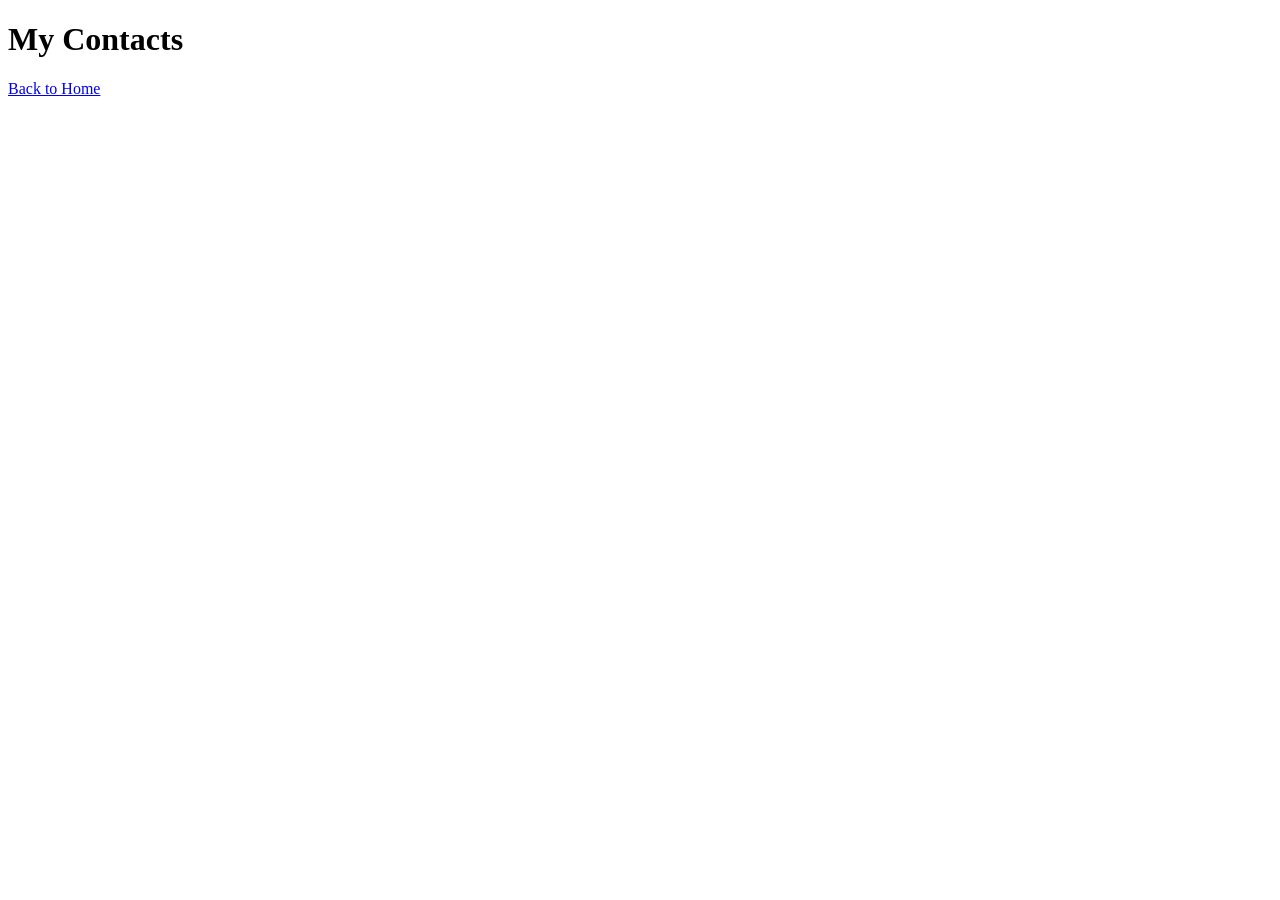
==== pages/contact.html @ 72f152f5 "Add HTML homework" ====
<!DOCTYPE html>
<html>
<head>
    <title>Contacts</title>
</head>
<body>

<h1>My Contacts</h1>

<p><Email:lera.golubenko03@gmail.com></Email:lera.golubenko03></p>
<p><GitHub:https://github.com/silk-Valeriia></GitHub:https:></p>

<a href="../index.html">Back to Home</a>

</body>
</html>
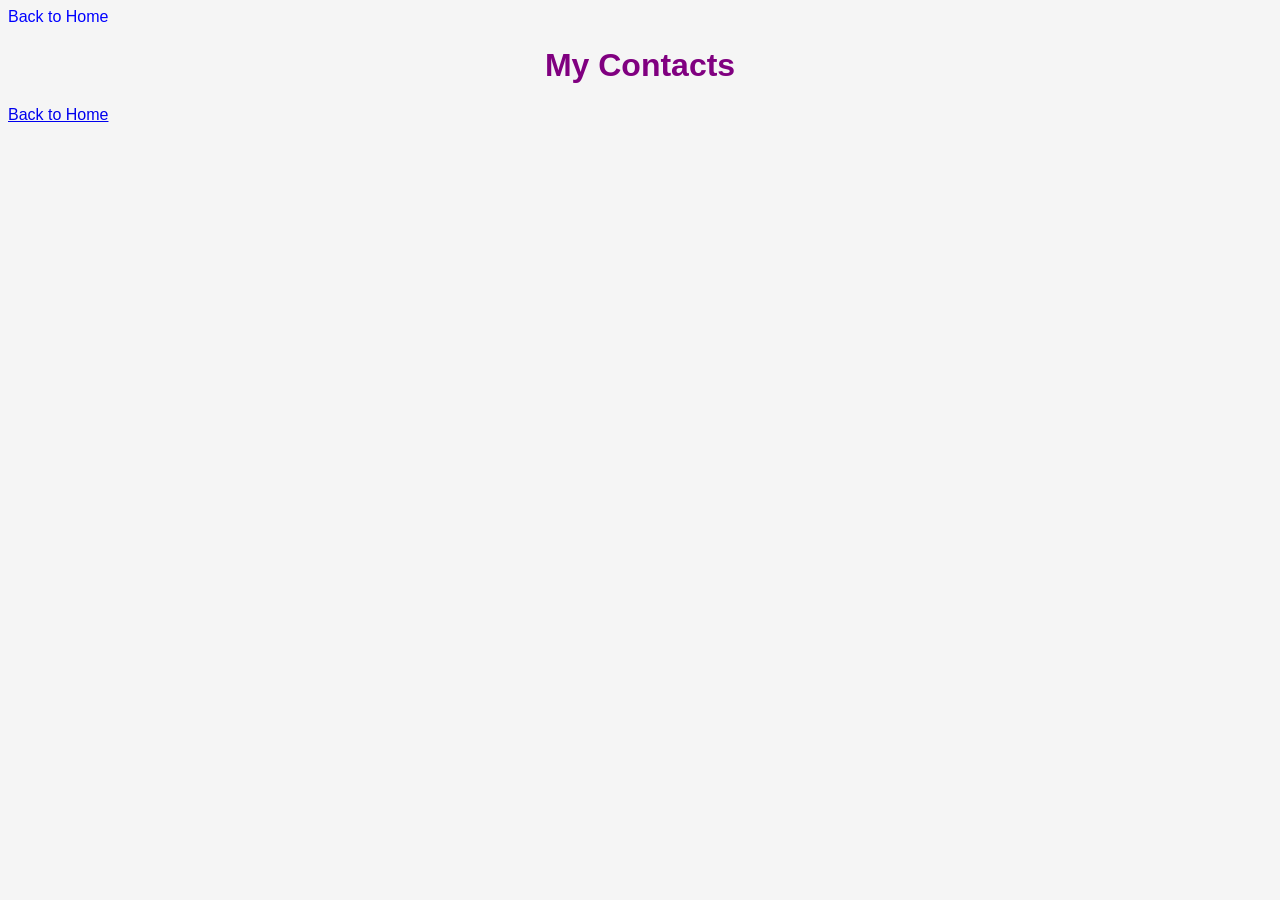
==== commit 5c9eed5c: "Add styles to all pages" ====
--- a/pages/contact.html
+++ b/pages/contact.html
@@ -1,14 +1,16 @@
 <!DOCTYPE html>
 <html>
 <head>
+    <link rel="stylesheet" href="../style.css">
     <title>Contacts</title>
 </head>
 <body>
 
-<h1>My Contacts</h1>
+<a href="../index.html" class="link">Back to Home</a>
+<h1 class="title">My Contacts</h1>
 
-<p><Email:lera.golubenko03@gmail.com></Email:lera.golubenko03></p>
-<p><GitHub:https://github.com/silk-Valeriia></GitHub:https:></p>
+<p class="text"><Email:lera.golubenko03@gmail.com></Email:lera.golubenko03></p>
+<p class="text"><GitHub:https://github.com/silk-Valeriia></GitHub:https:></p>
 
 <a href="../index.html">Back to Home</a>
 
--- a/style.css
+++ b/style.css
@@ -0,0 +1,40 @@
+body {
+    background-color: #f5f5f5;
+    font-family: Arial;
+}
+
+.title {
+    color: purple;
+    text-align: center;
+}
+
+.photo {
+    display: block;
+    margin: 0 auto;
+    border: 3px solid black;
+}
+
+.section {
+    color: darkblue;
+}
+
+.text {
+    font-size: 16px;
+}
+
+.list {
+    background-color: white;
+}
+
+.link {
+    color: blue;
+    text-decoration: none;
+}
+
+.link:hover {
+    color: red;
+}
+
+img {
+    margin: 10px;
+}
